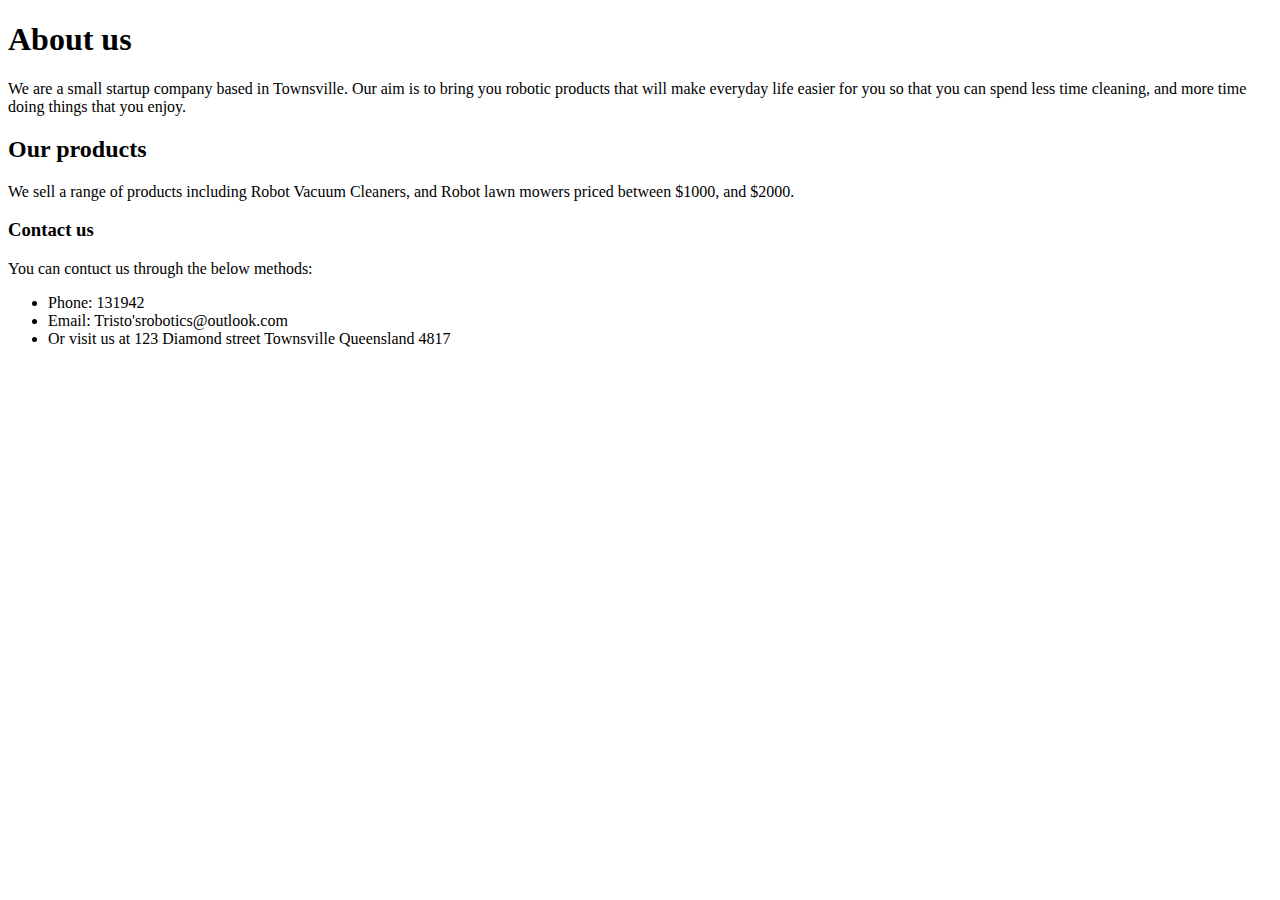
==== Index.html @ 14547514 "Update index.html" ====
<!DOCTYPE HTML>
<head>
	<href="stylesheet.css"/>
	<title>
		Tristo's Robotics
	</title>
	</head>

<body>
	<h1>
		About us
	</h1>
	<body>
		<p>
			We are a small startup company based in Townsville. Our aim is to bring you robotic products that will make everyday life easier for you so that you can spend less time cleaning, and more time doing things that you enjoy.
		</p>
		<h2>
			Our products
		</h2>
		<p>
			We sell a range of products including Robot Vacuum Cleaners, and Robot lawn mowers priced between $1000, and $2000.
		</p>
		<h3>
			Contact us
		</h3>
		<p>
			You can contuct us through the below methods:
		</p>
		<ul>
			<li>Phone: 131942</li>
			<li>Email: Tristo'srobotics@outlook.com</li>
			<li> Or visit us at 123 Diamond street Townsville Queensland 4817</li>
		</ul>
	</body>
</html>
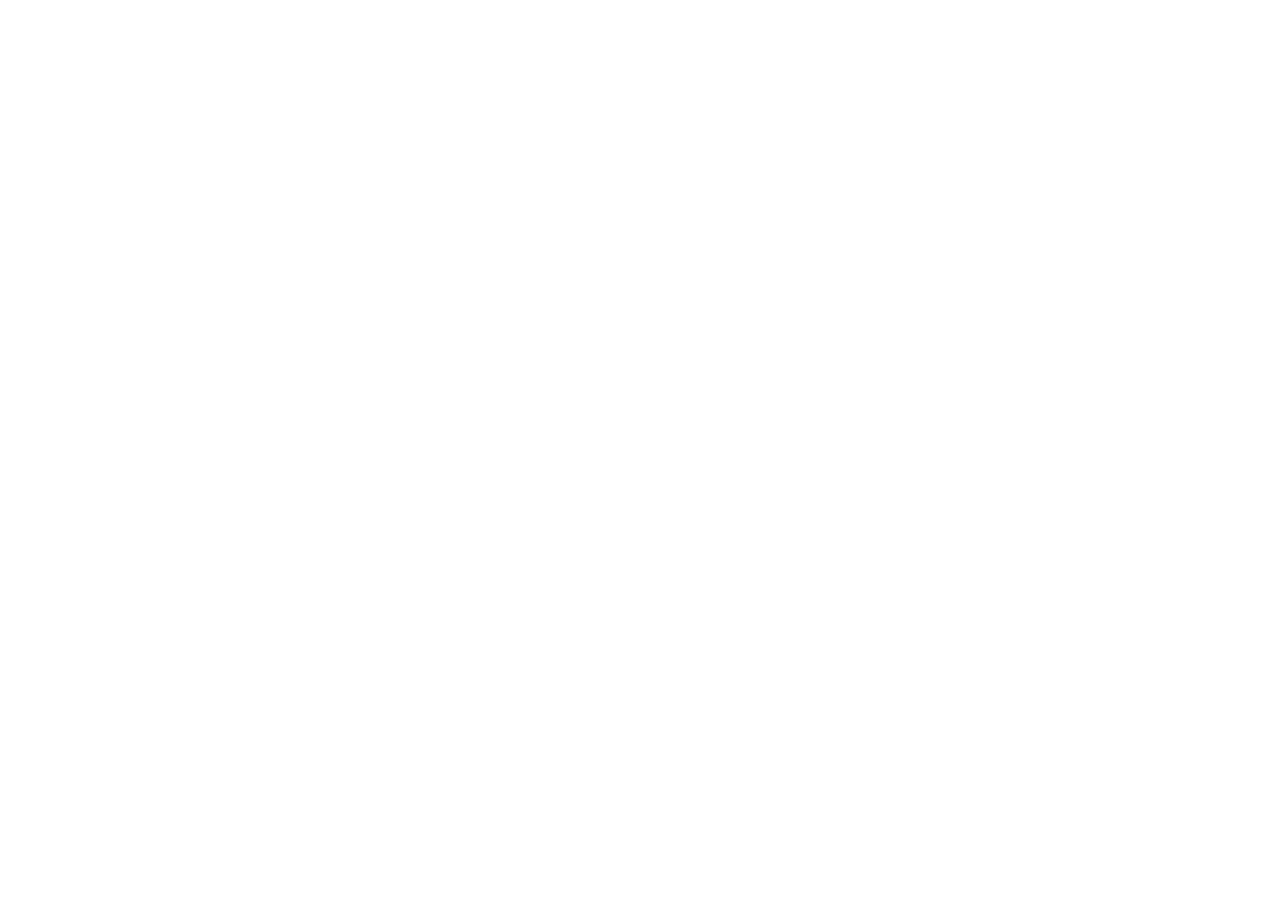
==== commit 0478d8ec: "Add link to css file" ====
--- a/Index.html
+++ b/Index.html
@@ -1,6 +1,6 @@
 <!DOCTYPE HTML>
 <head>
-	<href="stylesheet.css"/>
+	<link rel="stylesheet" type="text/css" href="Stylesheet.css" media="screen" />
 	<title>
 		Tristo's Robotics
 	</title>
--- a/Stylesheet.css
+++ b/Stylesheet.css
@@ -0,0 +1,5 @@
+* {
+	text-align: center;
+	color: white;
+}
+}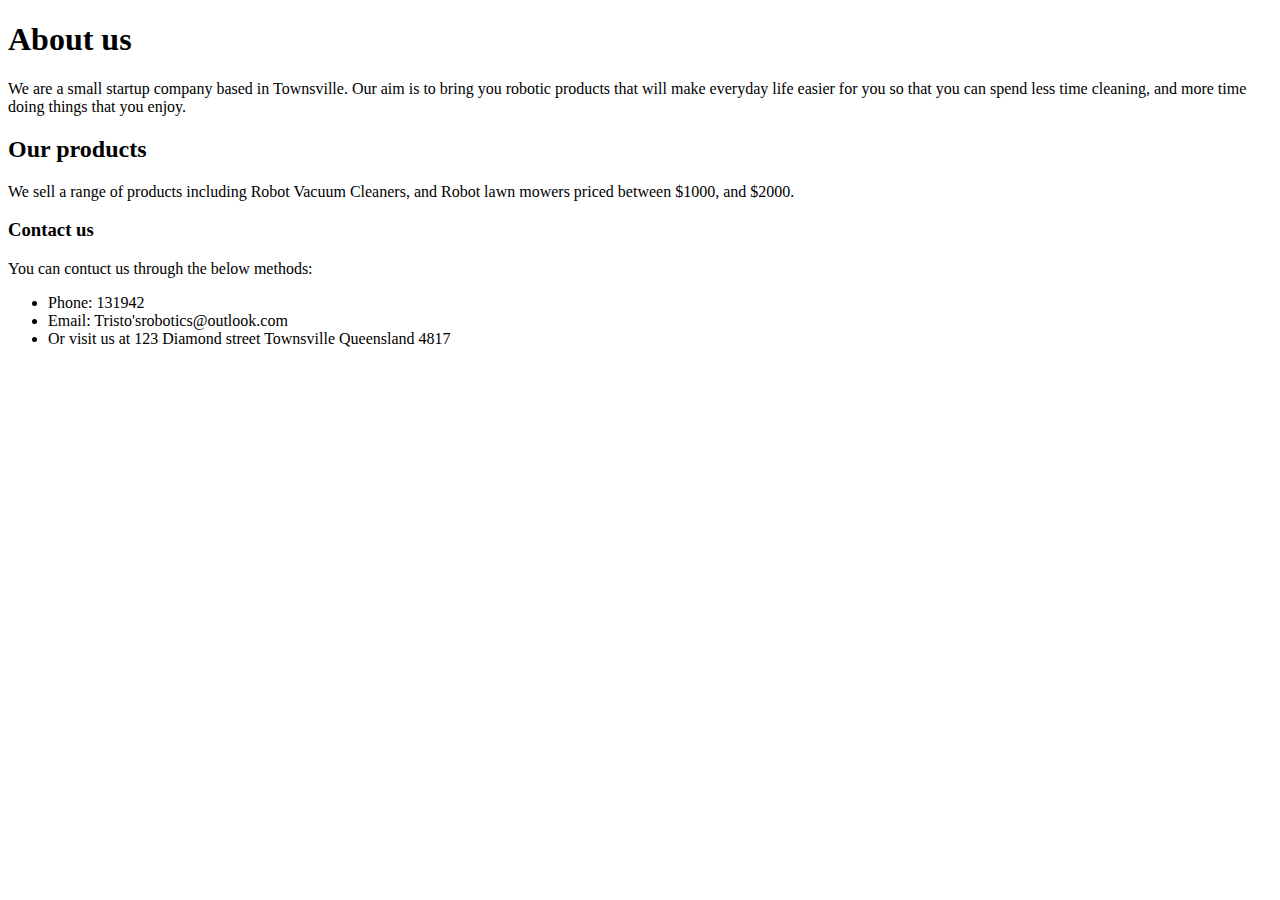
==== commit a1f9b8f7: "Update INdex.html" ====
--- a/Index.html
+++ b/Index.html
@@ -1,6 +1,6 @@
 <!DOCTYPE HTML>
 <head>
-	<link rel="stylesheet" type="text/css" href="Stylesheet.css" media="screen" />
+
 	<title>
 		Tristo's Robotics
 	</title>
